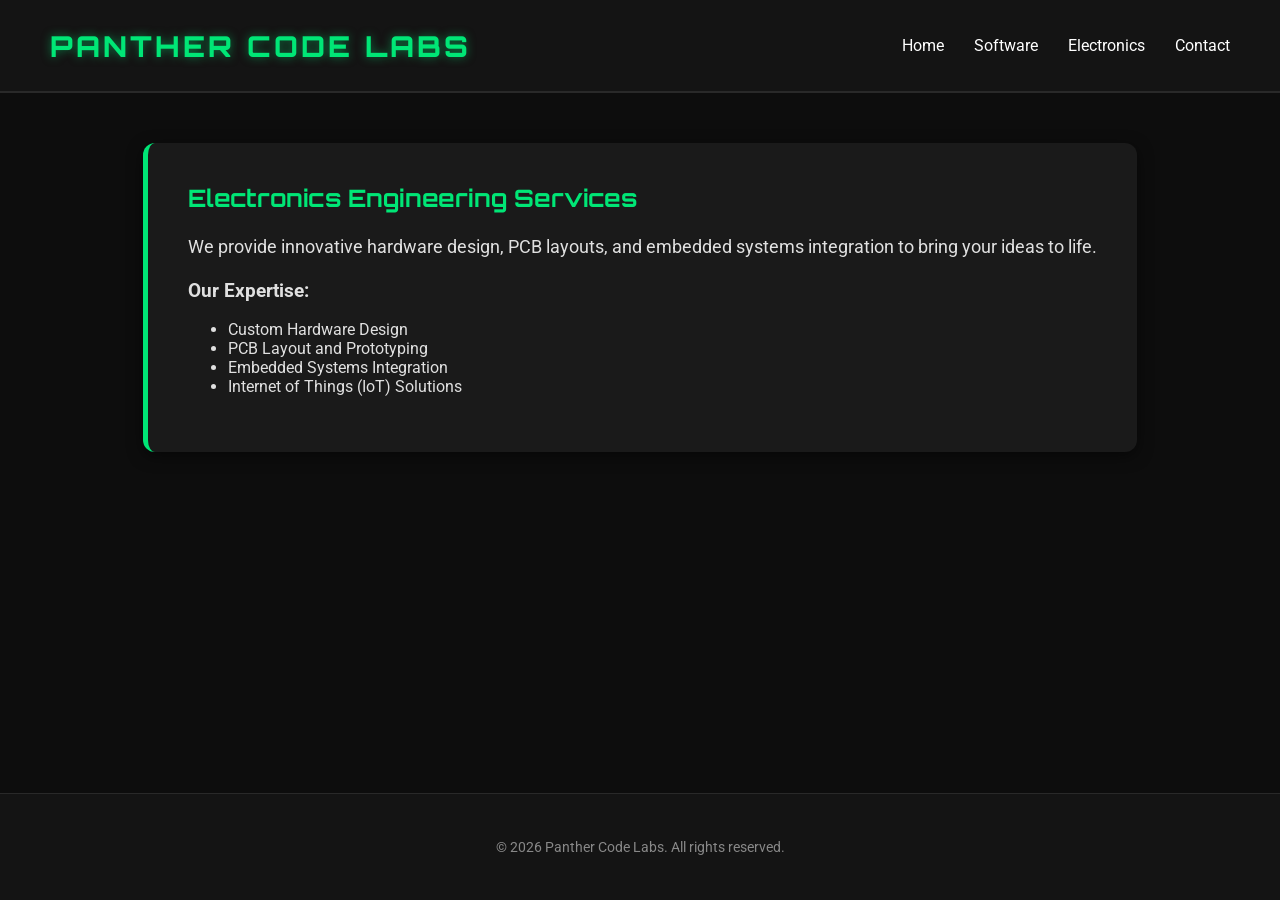
==== electronics.html @ 7a2c1446 "Add files via upload" ====
<!DOCTYPE html>
<html lang="en">
<head>
    <meta charset="UTF-8">
    <meta name="viewport" content="width=device-width, initial-scale=1.0">
    <title>Electronics Engineering - Panther Code Labs</title>
    <link rel="stylesheet" href="style.css">
    <link href="https://fonts.googleapis.com/css2?family=Orbitron:wght@500;800&family=Roboto:wght@300;400&display=swap" rel="stylesheet">
    <link rel="stylesheet" href="https://cdnjs.cloudflare.com/ajax/libs/animate.css/4.1.1/animate.min.css" />
</head>
<body>
    <header>
        <nav class="animate__animated animate__fadeInDown">
            <div class="logo">Panther Code Labs</div>
            <ul>
                <li><a href="index.html">Home</a></li>
                <li><a href="index.html#software">Software</a></li>
                <li><a href="index.html#electronics">Electronics</a></li>
                <li><a href="#contact">Contact</a></li>
            </ul>
        </nav>
    </header>

    <main>
        <section id="electronics-details" class="card animate__animated animate__fadeInUp">
            <h2>Electronics Engineering Services</h2>
            <p>We provide innovative hardware design, PCB layouts, and embedded systems integration to bring your ideas to life.</p>
            <h3>Our Expertise:</h3>
            <ul>
                <li>Custom Hardware Design</li>
                <li>PCB Layout and Prototyping</li>
                <li>Embedded Systems Integration</li>
                <li>Internet of Things (IoT) Solutions</li>
            </ul>
        </section>
    </main>

    <footer>
        <p>&copy; 2026 Panther Code Labs. All rights reserved.</p>
    </footer>
</body>
</html>
---- style.css ----
body {
    margin: 0;
    padding: 0;
    font-family: 'Roboto', sans-serif;
    background-color: #0d0d0d;
    color: #e0e0e0;
    display: flex;
    flex-direction: column;
    min-height: 100vh;
}

header {
    background-color: #141414;
    border-bottom: 2px solid #292929;
}

nav {
    display: flex;
    justify-content: space-between;
    align-items: center;
    padding: 20px 50px;
    max-width: 1200px;
    margin: 0 auto;
}

.logo {
    font-weight: 800;
    font-family: 'Orbitron', sans-serif;
    font-size: 1.8em;
    color: #00e676;
    text-transform: uppercase;
    letter-spacing: 3px;
    text-shadow: 0 0 10px rgba(0, 230, 118, 0.5);
}

nav ul {
    list-style: none;
    display: flex;
    gap: 30px;
}

    nav ul li a {
        text-decoration: none;
        color: #ffffff;
        font-weight: 400;
        transition: color 0.3s ease;
    }

        nav ul li a:hover {
            color: #00e676;
        }

.hero {
    text-align: center;
    padding: 80px 20px;
    background-color: #141414;
}

.panther-logo {
    width: 150px;
    height: 150px;
    background-image: url('https://cdn-icons-png.freepik.com/256/11090/11090407.png?semt=ais_hybrid');
    background-size: contain;
    background-repeat: no-repeat;
    background-position: center;
    margin: 0 auto 20px auto;
    filter: drop-shadow(0 0 15px #00e676);
}

.hero h1 {
    font-family: 'Orbitron', sans-serif;
    font-size: 3em;
    color: #ffffff;
    margin-bottom: 10px;
    letter-spacing: 2px;
}

main {
    flex: 1;
    padding: 50px 20px;
    max-width: 1000px;
    margin: 0 auto;
    display: flex;
    flex-direction: column;
    gap: 40px;
}

.card {
    background-color: #1a1a1a;
    padding: 40px;
    border-radius: 12px;
    box-shadow: 0 4px 15px rgba(0, 0, 0, 0.5);
    border-left: 5px solid #00e676;
    transition: transform 0.3s ease;
}

    .card:hover {
        transform: translateY(-5px);
    }

    .card h2 {
        color: #00e676;
        margin-top: 0;
        font-family: 'Orbitron', sans-serif;
    }

    .card p {
        font-size: 1.1em;
        line-height: 1.6;
    }

footer {
    background-color: #141414;
    text-align: center;
    padding: 30px;
    border-top: 1px solid #292929;
    color: #888888;
    font-size: 0.9em;
}
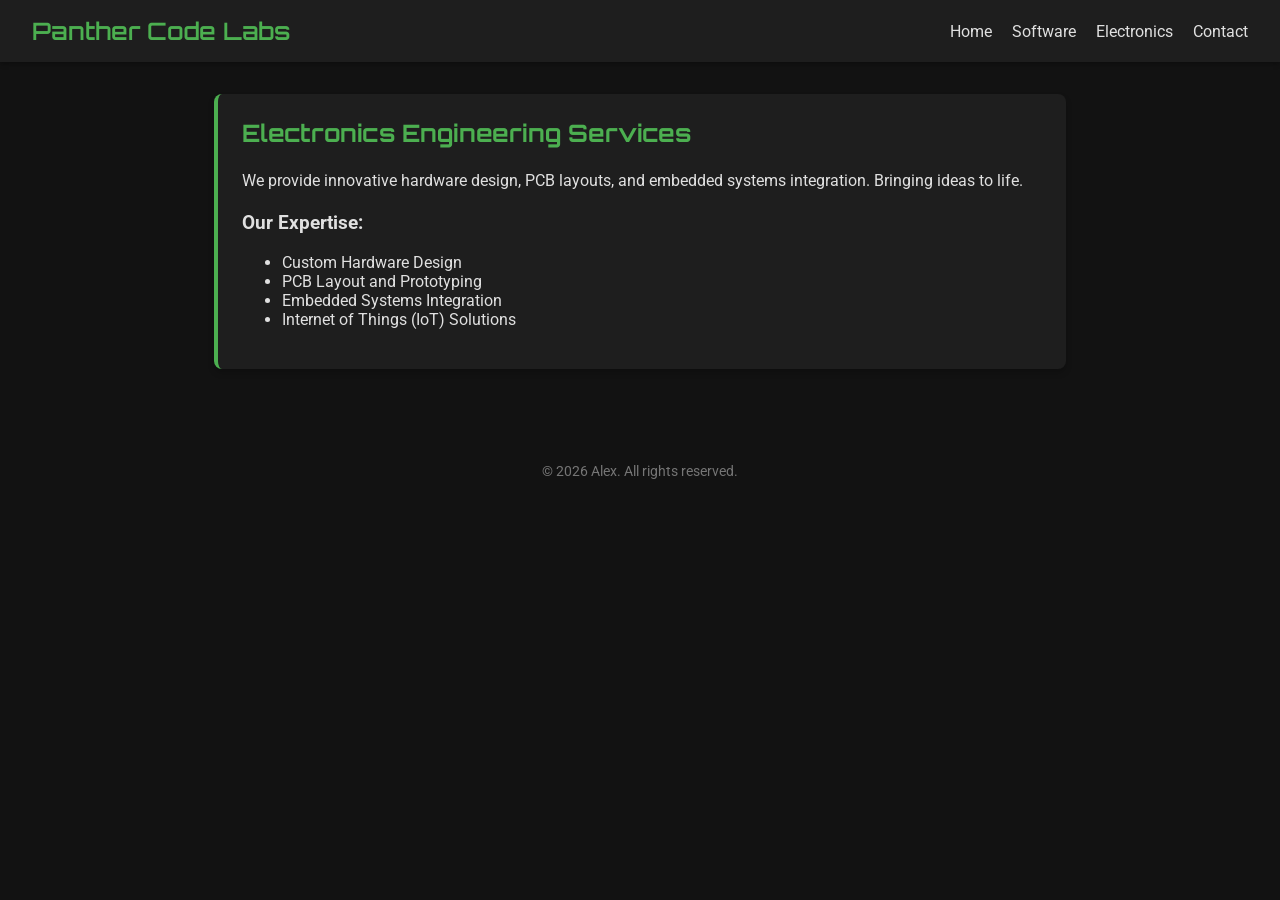
==== commit b02fd2ab: "Add files via upload" ====
--- a/electronics.html
+++ b/electronics.html
@@ -3,10 +3,12 @@
 <head>
     <meta charset="UTF-8">
     <meta name="viewport" content="width=device-width, initial-scale=1.0">
-    <title>Electronics Engineering - Panther Code Labs</title>
+    <title>Panther Code Labs - Electronics</title>
     <link rel="stylesheet" href="style.css">
-    <link href="https://fonts.googleapis.com/css2?family=Orbitron:wght@500;800&family=Roboto:wght@300;400&display=swap" rel="stylesheet">
     <link rel="stylesheet" href="https://cdnjs.cloudflare.com/ajax/libs/animate.css/4.1.1/animate.min.css" />
+    <link rel="preconnect" href="https://fonts.googleapis.com">
+    <link rel="preconnect" href="https://fonts.gstatic.com" crossorigin>
+    <link href="https://fonts.googleapis.com/css2?family=Roboto:wght@300;400&family=Orbitron:wght@600&display=swap" rel="stylesheet">
 </head>
 <body>
     <header>
@@ -14,17 +16,16 @@
             <div class="logo">Panther Code Labs</div>
             <ul>
                 <li><a href="index.html">Home</a></li>
-                <li><a href="index.html#software">Software</a></li>
-                <li><a href="index.html#electronics">Electronics</a></li>
-                <li><a href="#contact">Contact</a></li>
+                <li><a href="software.html">Software</a></li>
+                <li><a href="electronics.html">Electronics</a></li>
+                <li><a href="contact.html">Contact</a></li>
             </ul>
         </nav>
     </header>
-
     <main>
         <section id="electronics-details" class="card animate__animated animate__fadeInUp">
             <h2>Electronics Engineering Services</h2>
-            <p>We provide innovative hardware design, PCB layouts, and embedded systems integration to bring your ideas to life.</p>
+            <p>We provide innovative hardware design, PCB layouts, and embedded systems integration. Bringing ideas to life.</p>
             <h3>Our Expertise:</h3>
             <ul>
                 <li>Custom Hardware Design</li>
@@ -34,9 +35,8 @@
             </ul>
         </section>
     </main>
-
     <footer>
-        <p>&copy; 2026 Panther Code Labs. All rights reserved.</p>
+        <p>&copy; 2026 Alex. All rights reserved.</p>
     </footer>
 </body>
 </html>
--- a/style.css
+++ b/style.css
@@ -1,119 +1,95 @@
 body {
     margin: 0;
-    padding: 0;
     font-family: 'Roboto', sans-serif;
-    background-color: #0d0d0d;
+    background-color: #121212;
     color: #e0e0e0;
-    display: flex;
-    flex-direction: column;
-    min-height: 100vh;
 }
 
 header {
-    background-color: #141414;
-    border-bottom: 2px solid #292929;
+    background-color: #1e1e1e;
+    padding: 1rem 2rem;
+    box-shadow: 0 2px 5px rgba(0,0,0,0.3);
 }
 
 nav {
     display: flex;
     justify-content: space-between;
     align-items: center;
-    padding: 20px 50px;
-    max-width: 1200px;
-    margin: 0 auto;
 }
 
 .logo {
-    font-weight: 800;
     font-family: 'Orbitron', sans-serif;
-    font-size: 1.8em;
-    color: #00e676;
-    text-transform: uppercase;
-    letter-spacing: 3px;
-    text-shadow: 0 0 10px rgba(0, 230, 118, 0.5);
+    font-size: 1.5rem;
+    color: #4CAF50;
+    font-weight: 600;
 }
 
 nav ul {
     list-style: none;
     display: flex;
-    gap: 30px;
+    margin: 0;
+    padding: 0;
 }
 
-    nav ul li a {
-        text-decoration: none;
-        color: #ffffff;
-        font-weight: 400;
-        transition: color 0.3s ease;
+    nav ul li {
+        margin-left: 20px;
     }
 
-        nav ul li a:hover {
-            color: #00e676;
+        nav ul li a {
+            color: #e0e0e0;
+            text-decoration: none;
+            font-size: 1rem;
+            transition: color 0.3s;
         }
+
+            nav ul li a:hover {
+                color: #4CAF50;
+            }
+
+main {
+    padding: 2rem;
+    display: flex;
+    flex-direction: column;
+    align-items: center;
+}
 
 .hero {
     text-align: center;
-    padding: 80px 20px;
-    background-color: #141414;
+    margin-bottom: 3rem;
 }
 
-.panther-logo {
-    width: 150px;
-    height: 150px;
-    background-image: url('https://cdn-icons-png.freepik.com/256/11090/11090407.png?semt=ais_hybrid');
-    background-size: contain;
-    background-repeat: no-repeat;
-    background-position: center;
-    margin: 0 auto 20px auto;
-    filter: drop-shadow(0 0 15px #00e676);
+    .hero h1 {
+        font-family: 'Orbitron', sans-serif;
+        font-size: 2.5rem;
+        color: #fff;
+        margin-bottom: 0.5rem;
+    }
+
+.card {
+    background-color: #1e1e1e;
+    padding: 1.5rem;
+    border-radius: 8px;
+    box-shadow: 0 4px 6px rgba(0,0,0,0.2);
+    margin-bottom: 2rem;
+    max-width: 800px;
+    width: 100%;
+    border-left: 4px solid #4CAF50;
 }
 
-.hero h1 {
-    font-family: 'Orbitron', sans-serif;
-    font-size: 3em;
-    color: #ffffff;
-    margin-bottom: 10px;
-    letter-spacing: 2px;
-}
-
-main {
-    flex: 1;
-    padding: 50px 20px;
-    max-width: 1000px;
-    margin: 0 auto;
-    display: flex;
-    flex-direction: column;
-    gap: 40px;
-}
-
-.card {
-    background-color: #1a1a1a;
-    padding: 40px;
-    border-radius: 12px;
-    box-shadow: 0 4px 15px rgba(0, 0, 0, 0.5);
-    border-left: 5px solid #00e676;
-    transition: transform 0.3s ease;
-}
-
-    .card:hover {
-        transform: translateY(-5px);
-    }
-
     .card h2 {
-        color: #00e676;
+        font-family: 'Orbitron', sans-serif;
+        color: #4CAF50;
         margin-top: 0;
-        font-family: 'Orbitron', sans-serif;
     }
 
     .card p {
-        font-size: 1.1em;
         line-height: 1.6;
     }
 
 footer {
-    background-color: #141414;
     text-align: center;
-    padding: 30px;
-    border-top: 1px solid #292929;
-    color: #888888;
-    font-size: 0.9em;
+    padding: 1rem;
+    background-color: #121212;
+    font-size: 0.9rem;
+    color: #757575;
 }
